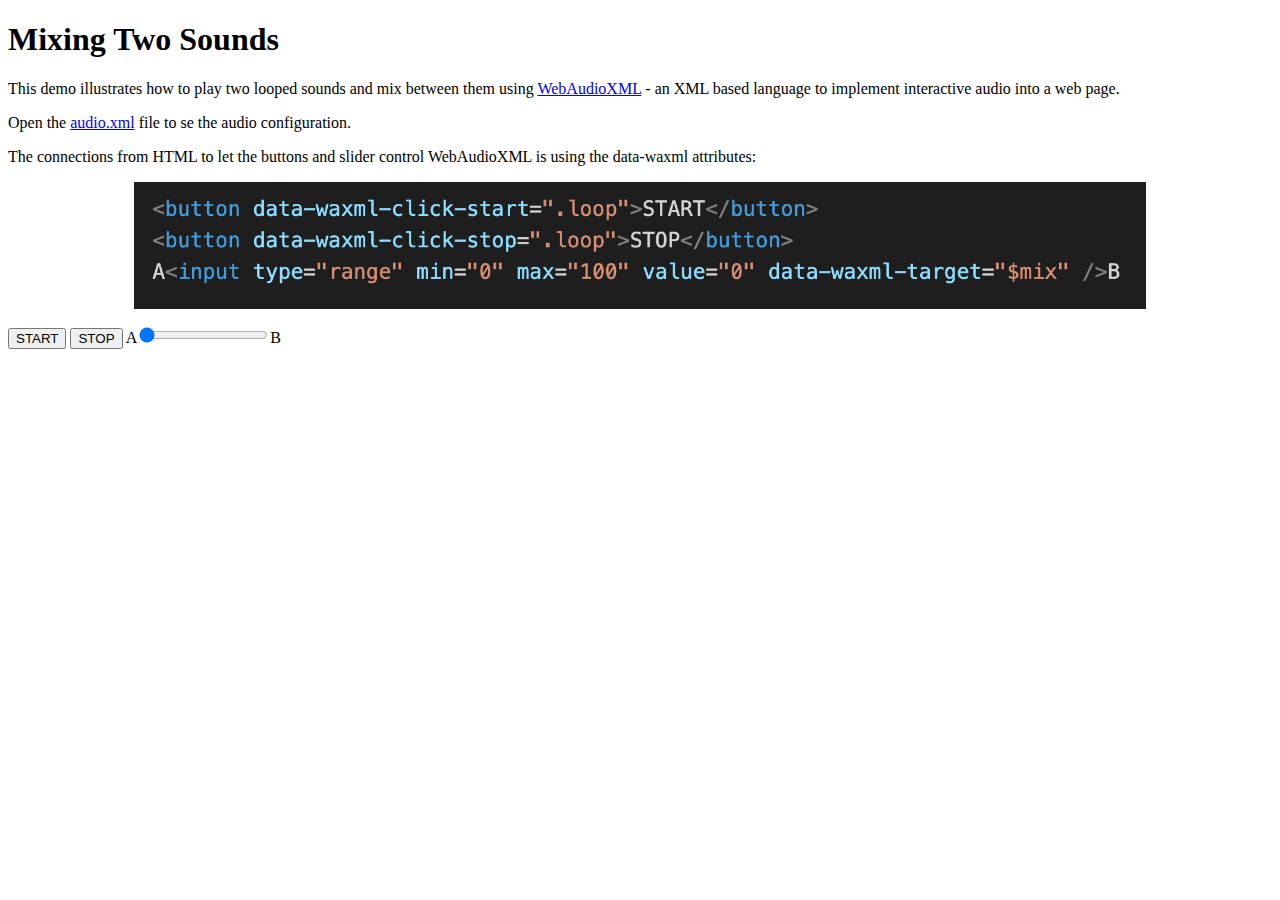
==== MixingTwoSounds/index.html @ c0b07c2a "New index and audio file" ====
<!doctype html>
<html>
	<head>
		<meta charset="UTF-8" />
		<title>Template</title>
		<link href="style.css" rel="stylesheet" type="text/css" />
		<script>
			// Här bestäms vilken sida som visas först
			window.addEventListener("load", () => location.href = "#page1");
		</script>
	</head>


	<body>
		<h1>Mixing Two Sounds</h1>
		<p>This demo illustrates how to play two looped sounds and mix between them using 
			<a href="https://github.com/hanslindetorp/WebAudioXML">WebAudioXML</a> - an XML based language to implement interactive audio 
		into a web page.</p>
		<p>Open the <a href="audio.xml">audio.xml</a> file to se the audio configuration.</p>
		<p>The connections from HTML to let the buttons and slider control WebAudioXML is using
			the data-waxml attributes:
		</p>
		<img src="images/code.png" />

		<button data-waxml-click-start=".loop">START</button>
		<button data-waxml-click-stop=".loop">STOP</button>
		A<input type="range" min="0" max="100" value="0" data-waxml-target="$mix" />B
		
		
		<script src="plugins/WebAudioXML.js" data-source="audio.xml"></script>

	</body>
</html>
---- MixingTwoSounds/style.css ----
img {
	width: 80%;
	margin: 1em auto;
	height: auto;
	display: block;
}
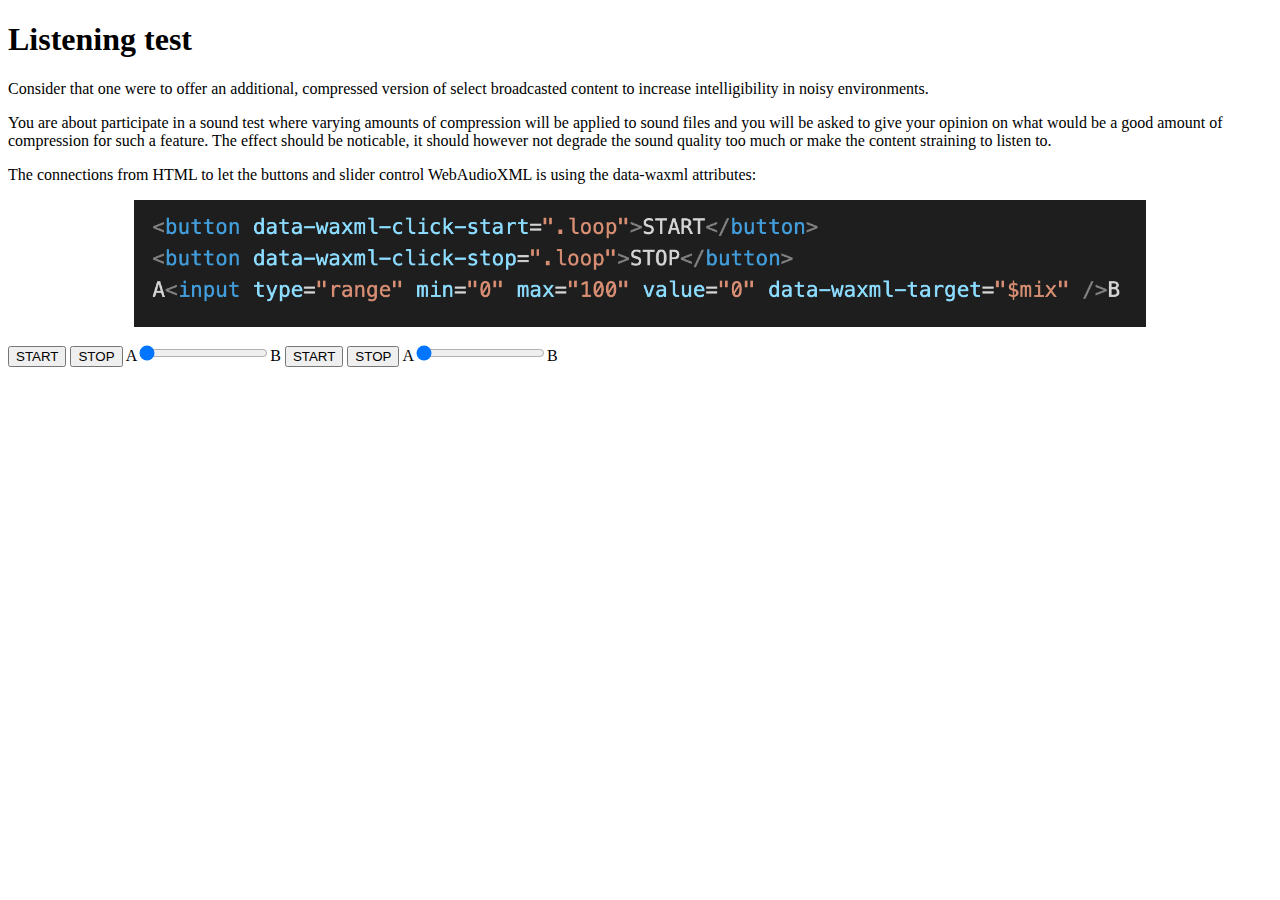
==== commit a112c8fa: "added audio files" ====
--- a/MixingTwoSounds/index.html
+++ b/MixingTwoSounds/index.html
@@ -12,11 +12,14 @@
 
 
 	<body>
-		<h1>Mixing Two Sounds</h1>
-		<p>This demo illustrates how to play two looped sounds and mix between them using 
-			<a href="https://github.com/hanslindetorp/WebAudioXML">WebAudioXML</a> - an XML based language to implement interactive audio 
-		into a web page.</p>
-		<p>Open the <a href="audio.xml">audio.xml</a> file to se the audio configuration.</p>
+		<h1>Listening test</h1>
+		<p>Consider that one were to offer an additional, compressed version of select 
+			broadcasted content to increase intelligibility in noisy environments. </p>
+		<p>You are about participate in a sound test where varying amounts of compression 
+			will be applied to sound files and you will be asked to give your opinion on what 
+			would be a good amount of compression for such a feature. The effect should be noticable, 
+			it should however not degrade the sound quality too much or make the content straining to listen to.</p>
+		
 		<p>The connections from HTML to let the buttons and slider control WebAudioXML is using
 			the data-waxml attributes:
 		</p>
@@ -26,6 +29,9 @@
 		<button data-waxml-click-stop=".loop">STOP</button>
 		A<input type="range" min="0" max="100" value="0" data-waxml-target="$mix" />B
 		
+		<button data-waxml-click-start=".loop">START</button>
+		<button data-waxml-click-stop=".loop">STOP</button>
+		A<input type="range" min="0" max="100" value="0" data-waxml-target="$mix" />B
 		
 		<script src="plugins/WebAudioXML.js" data-source="audio.xml"></script>
 
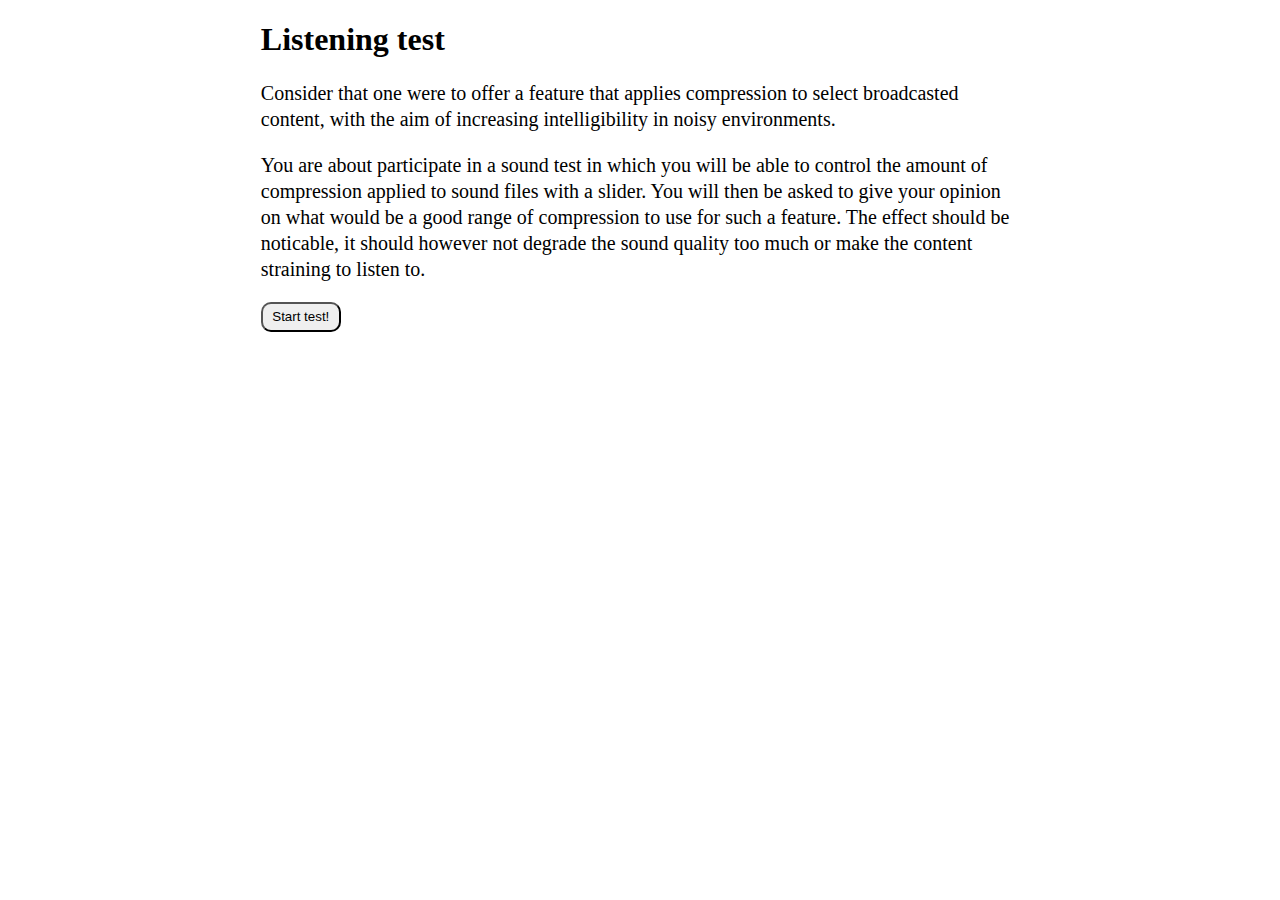
==== commit e19b3086: "Pretest done! Added multiple xml-files" ====
--- a/MixingTwoSounds/index.html
+++ b/MixingTwoSounds/index.html
@@ -4,35 +4,28 @@
 		<meta charset="UTF-8" />
 		<title>Template</title>
 		<link href="style.css" rel="stylesheet" type="text/css" />
+		<!--
 		<script>
 			// Här bestäms vilken sida som visas först
 			window.addEventListener("load", () => location.href = "#page1");
 		</script>
+		-->
 	</head>
 
 
 	<body>
-		<h1>Listening test</h1>
-		<p>Consider that one were to offer an additional, compressed version of select 
-			broadcasted content to increase intelligibility in noisy environments. </p>
-		<p>You are about participate in a sound test where varying amounts of compression 
-			will be applied to sound files and you will be asked to give your opinion on what 
-			would be a good amount of compression for such a feature. The effect should be noticable, 
-			it should however not degrade the sound quality too much or make the content straining to listen to.</p>
-		
-		<p>The connections from HTML to let the buttons and slider control WebAudioXML is using
-			the data-waxml attributes:
-		</p>
-		<img src="images/code.png" />
+		<div class="center">
+			<h1>Listening test</h1>
+			<p>Consider that one were to offer a feature that applies compression to select 
+				broadcasted content, with the aim of increasing intelligibility in noisy environments. </p>
+			<p>You are about participate in a sound test in which you will be able to control the amount of compression applied to sound files with a slider. You will then be asked to give your opinion on what 
+				would be a good range of compression to use for such a feature. The effect should be noticable, 
+				it should however not degrade the sound quality too much or make the content straining to listen to.</p>
+			
+			
 
-		<button data-waxml-click-start=".loop">START</button>
-		<button data-waxml-click-stop=".loop">STOP</button>
-		A<input type="range" min="0" max="100" value="0" data-waxml-target="$mix" />B
-		
-		<button data-waxml-click-start=".loop">START</button>
-		<button data-waxml-click-stop=".loop">STOP</button>
-		A<input type="range" min="0" max="100" value="0" data-waxml-target="$mix" />B
-		
+			<button><a href="1.html" class="button">Start test!</a></button>
+		</div>		
 		<script src="plugins/WebAudioXML.js" data-source="audio.xml"></script>
 
 	</body>
--- a/MixingTwoSounds/style.css
+++ b/MixingTwoSounds/style.css
@@ -3,4 +3,32 @@
 	margin: 1em auto;
 	height: auto;
 	display: block;
+}
+
+.center {
+	margin: auto;
+	width: 60%;
+}
+
+
+button {
+	width: 80px;
+	height: 30px;
+	border-radius: 10px;
+	
+}
+
+a.button {
+    -webkit-appearance: button;
+    -moz-appearance: button;
+    appearance: button;
+
+    text-decoration: none;
+    color: initial;
+	
+}
+
+p {
+	font-size: 15pt;
+	line-height:130%;
 }